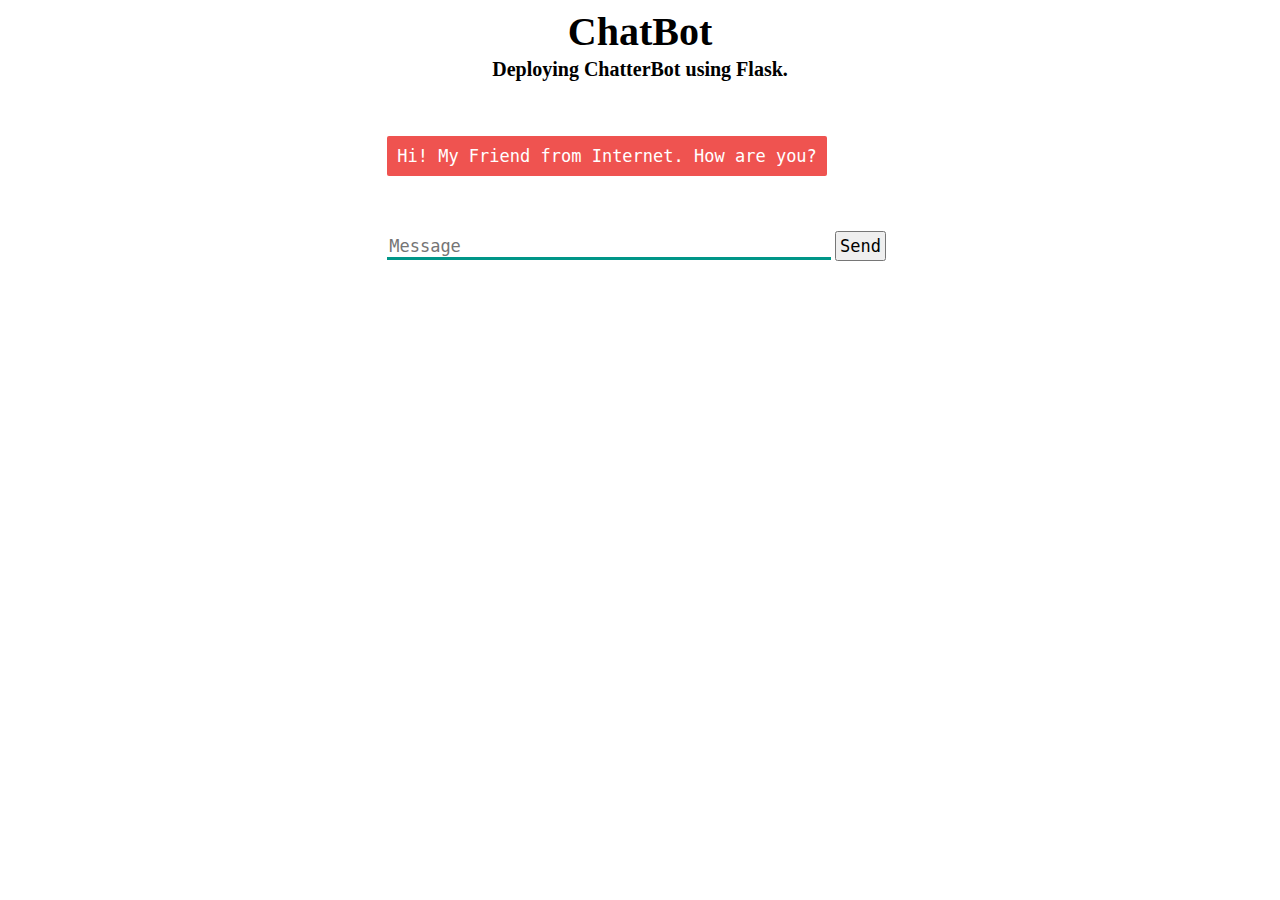
==== templates/index.html @ 86e0eada "Add files via upload" ====
<!DOCTYPE html>
<html>
  <head>
    <link rel="stylesheet" type="text/css" href="/static/style.css">
    <script src="https://ajax.googleapis.com/ajax/libs/jquery/3.2.1/jquery.min.js"></script>
  </head>
  <body>
    <h1>ChatBot</h1>
    <h3>Deploying ChatterBot </a> using Flask.</h3>
    <div>
      <div id="chatbox">
        <p class="botText"><span>Hi! My Friend from Internet. How are you?</span></p>
      </div>
      <div id="userInput">
        <input id="textInput" type="text" name="msg" placeholder="Message">
        <input id="buttonInput" type="submit" value="Send">
      </div>
      <script>
        function getBotResponse() {
          var rawText = $("#textInput").val();
          var userHtml = '<p class="userText"><span>' + rawText + '</span></p>';
          $("#textInput").val("");
          $("#chatbox").append(userHtml);
          document.getElementById('userInput').scrollIntoView({block: 'start', behavior: 'smooth'});
          $.get("/get", { msg: rawText }).done(function(data) {
            var botHtml = '<p class="botText"><span>' + data + '</span></p>';
            $("#chatbox").append(botHtml);
            document.getElementById('userInput').scrollIntoView({block: 'start', behavior: 'smooth'});
          });
        }
        $("#textInput").keypress(function(e) {
            if ((e.which == 13) && document.getElementById("textInput").value != "" ){
                getBotResponse();
            }
        });
        $("#buttonInput").click(function() {
            if (document.getElementById("textInput").value != "") {
                getBotResponse();
            }
        })
      </script>
    </div>
  </body>
</html>
---- static/style.css ----
body {
    font-family: Garamond;
}

h1 {
    color: black;
    margin-bottom: 0;
    margin-top: 0;
    text-align: center;
    font-size: 40px;
}

h3 {
    color: black;
    font-size: 20px;
    margin-top: 3px;
    text-align: center;
}

#chatbox {
    margin-left: auto;
    margin-right: auto;
    width: 40%;
    margin-top: 60px;
}

#userInput {
    margin-left: auto;
    margin-right: auto;
    width: 40%;
    margin-top: 60px;
}

#textInput {
    width: 87%;
    border: none;
    border-bottom: 3px solid #009688;
    font-family: monospace;
    font-size: 17px;
}

#buttonInput {
    padding: 3px;
    font-family: monospace;
    font-size: 17px;
}

.userText {
    color: white;
    font-family: monospace;
    font-size: 17px;
    text-align: right;
    line-height: 30px;
}

.userText span {
    background-color: #009688;
    padding: 10px;
    border-radius: 2px;
}

.botText {
    color: white;
    font-family: monospace;
    font-size: 17px;
    text-align: left;
    line-height: 30px;
}

.botText span {
    background-color: #EF5350;
    padding: 10px;
    border-radius: 2px;
}

#tidbit {
    position:absolute;
    bottom:0;
    right:0;
    width: 300px;
}
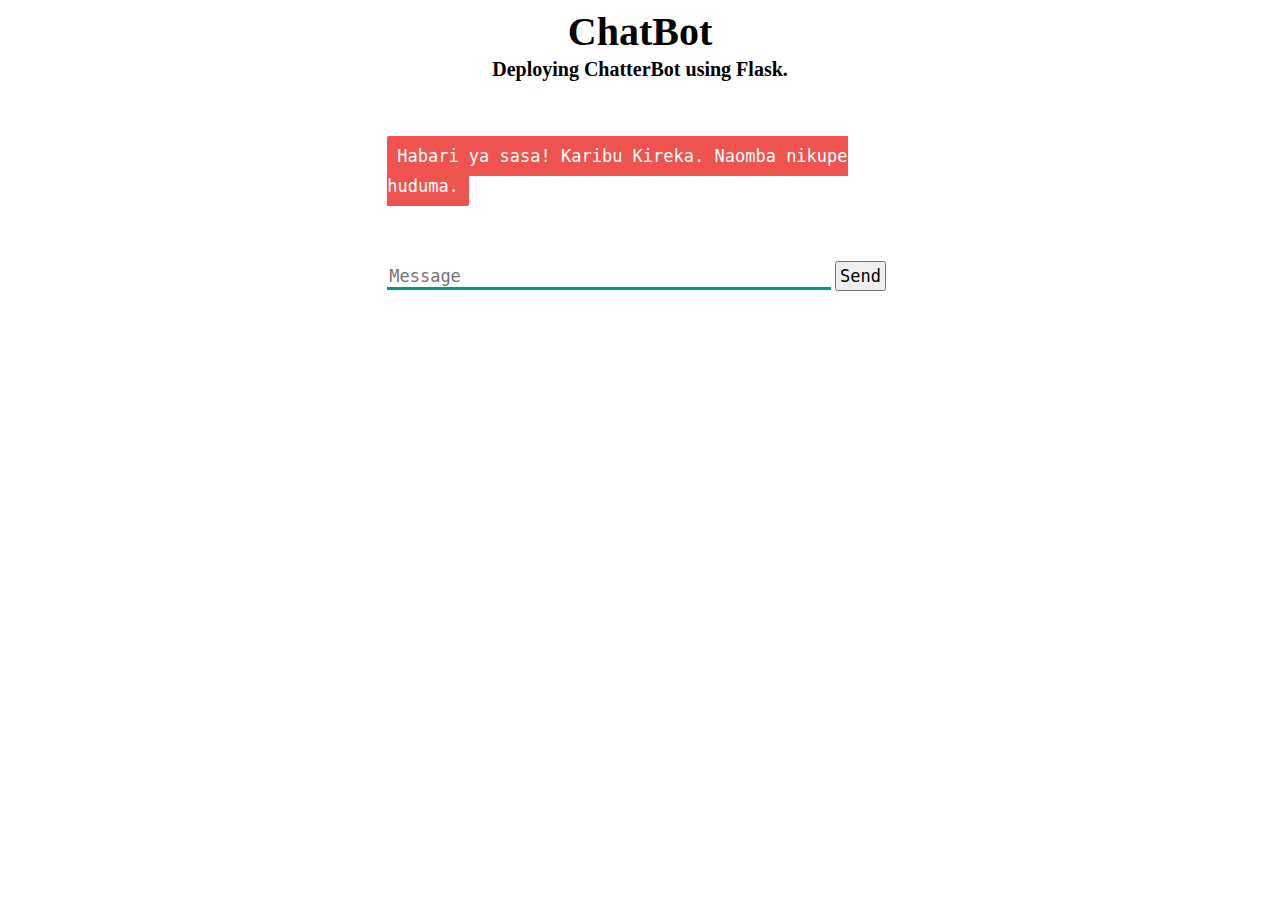
==== commit df5e0719: "Update index.html" ====
--- a/templates/index.html
+++ b/templates/index.html
@@ -9,7 +9,7 @@
     <h3>Deploying ChatterBot </a> using Flask.</h3>
     <div>
       <div id="chatbox">
-        <p class="botText"><span>Hi! My Friend from Internet. How are you?</span></p>
+        <p class="botText"><span>Habari ya sasa! Karibu Kireka. Naomba nikupe huduma.</span></p>
       </div>
       <div id="userInput">
         <input id="textInput" type="text" name="msg" placeholder="Message">
@@ -41,4 +41,4 @@
       </script>
     </div>
   </body>
-</html>+</html>
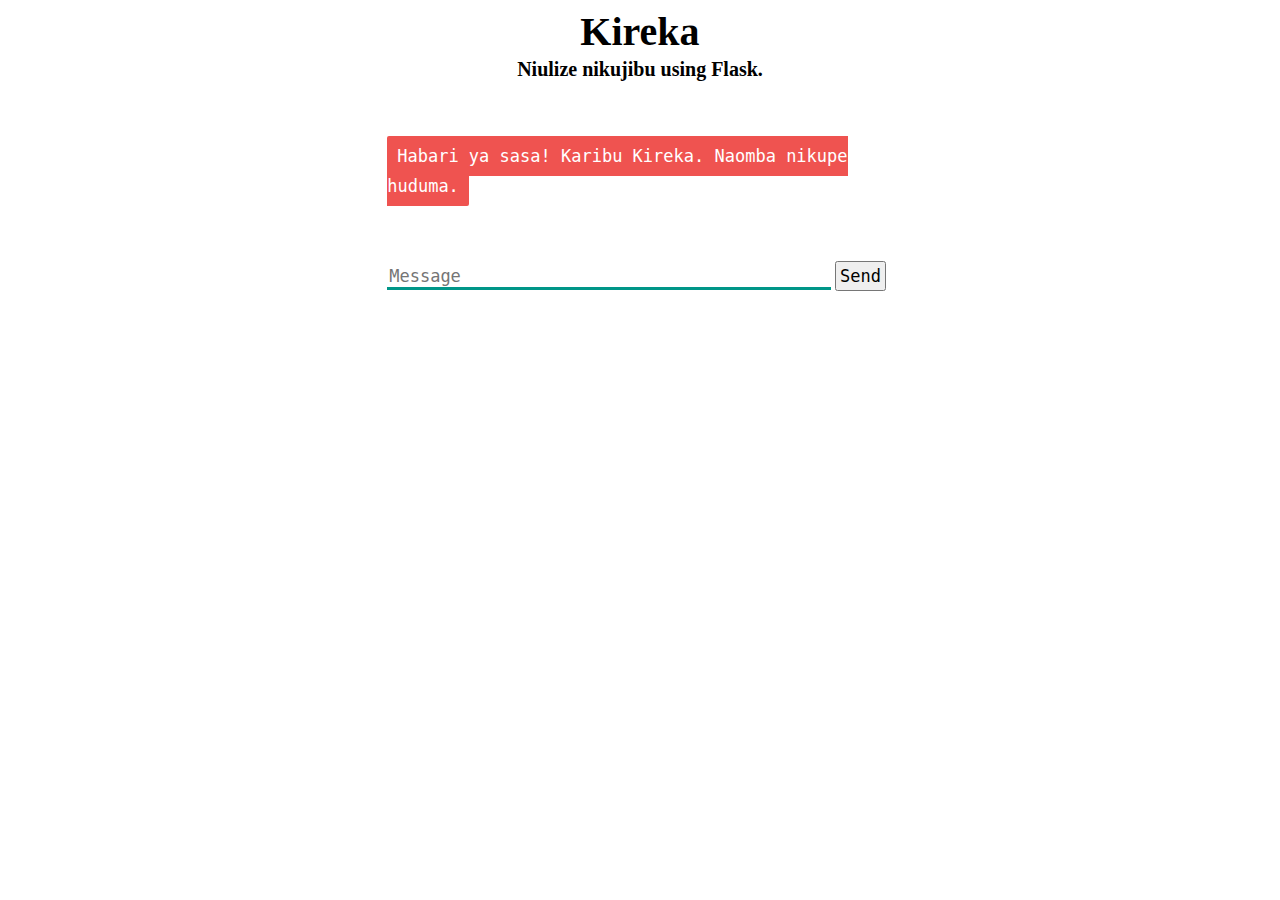
==== commit 40d32cba: "Update index.html" ====
--- a/templates/index.html
+++ b/templates/index.html
@@ -5,8 +5,8 @@
     <script src="https://ajax.googleapis.com/ajax/libs/jquery/3.2.1/jquery.min.js"></script>
   </head>
   <body>
-    <h1>ChatBot</h1>
-    <h3>Deploying ChatterBot </a> using Flask.</h3>
+    <h1>Kireka</h1>
+    <h3>Niulize nikujibu</a> using Flask.</h3>
     <div>
       <div id="chatbox">
         <p class="botText"><span>Habari ya sasa! Karibu Kireka. Naomba nikupe huduma.</span></p>
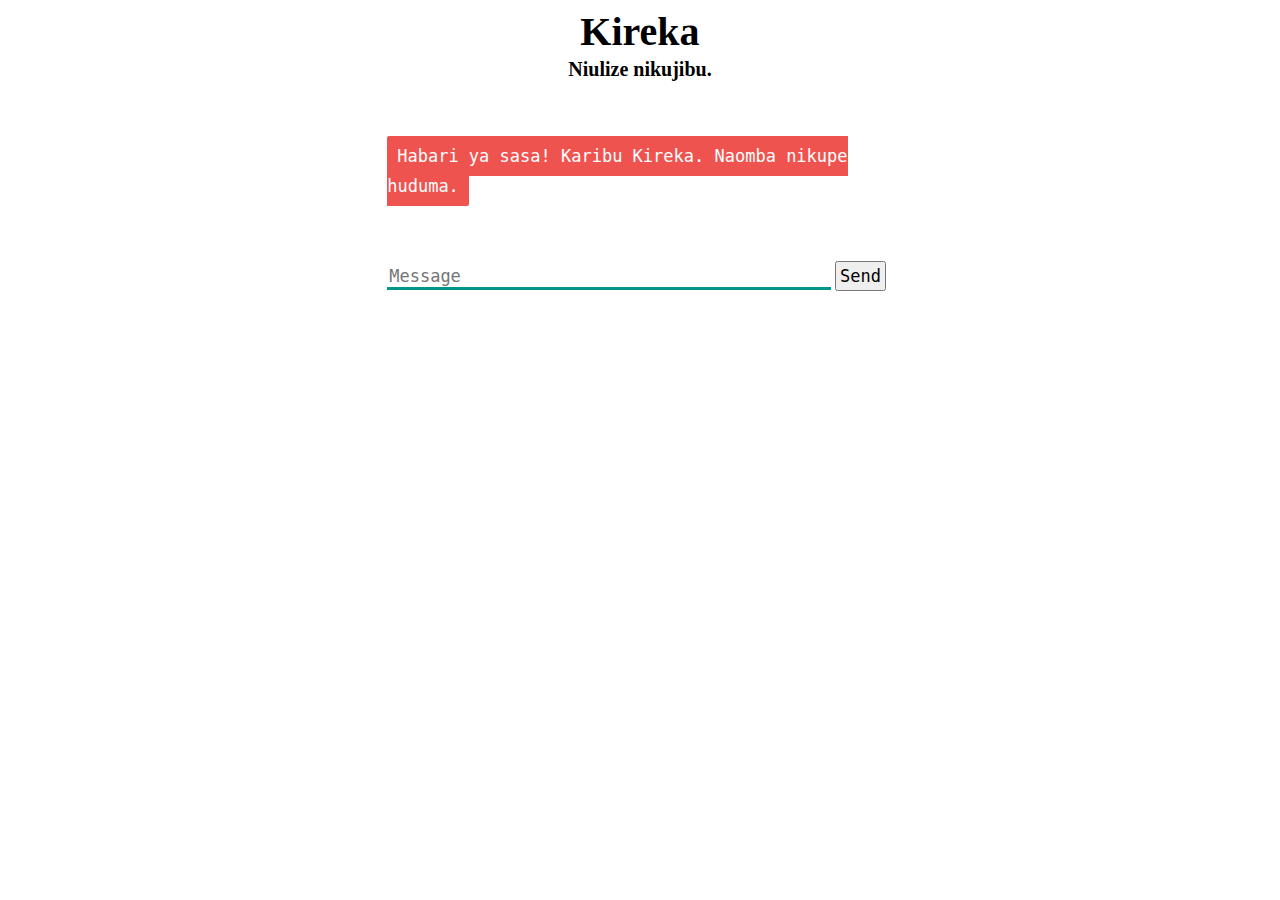
==== commit 1fda5edf: "Update index.html" ====
--- a/templates/index.html
+++ b/templates/index.html
@@ -6,7 +6,7 @@
   </head>
   <body>
     <h1>Kireka</h1>
-    <h3>Niulize nikujibu</a> using Flask.</h3>
+    <h3>Niulize nikujibu</a>.</h3>
     <div>
       <div id="chatbox">
         <p class="botText"><span>Habari ya sasa! Karibu Kireka. Naomba nikupe huduma.</span></p>
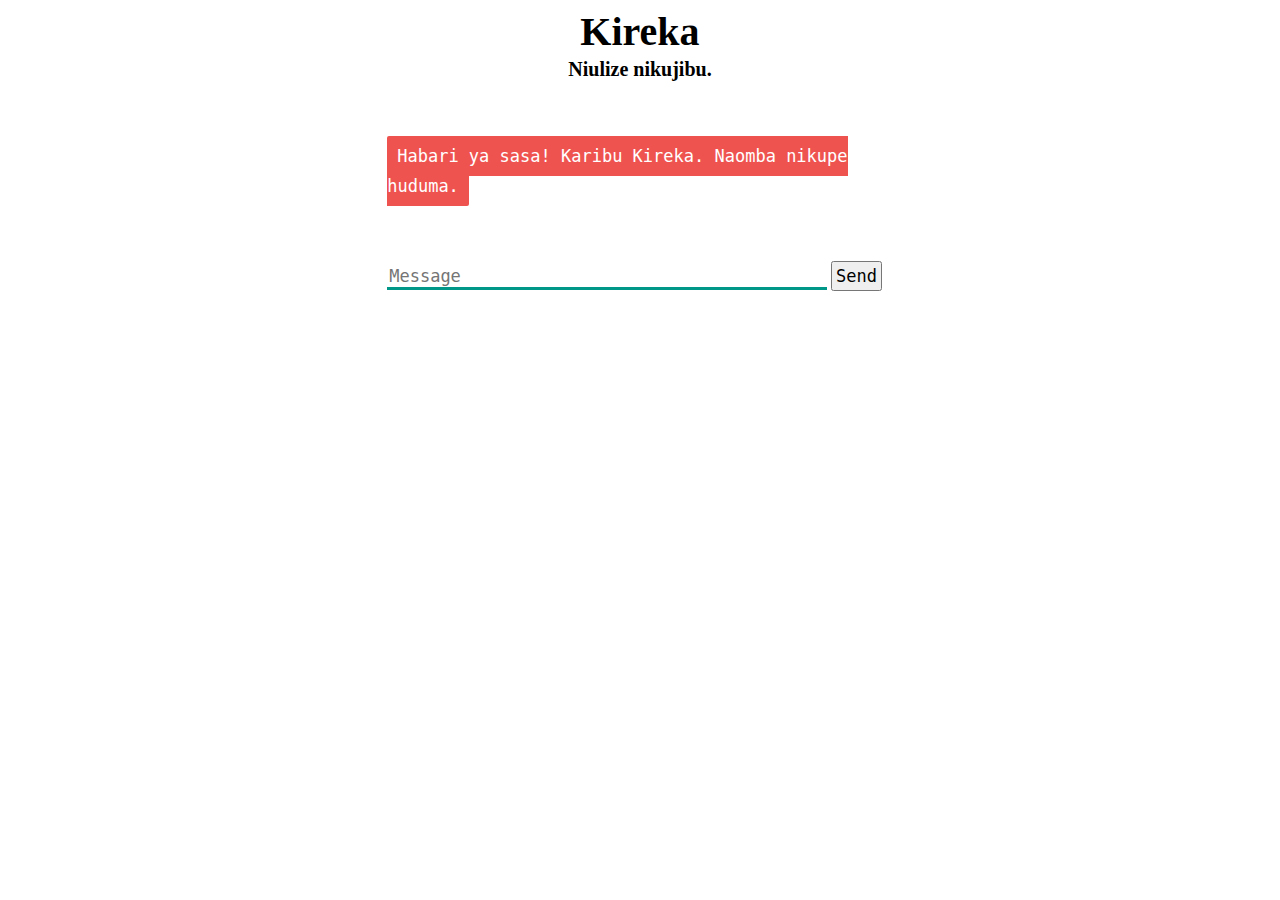
==== commit ae3e913e: "Update index.html" ====
--- a/templates/index.html
+++ b/templates/index.html
@@ -1,6 +1,51 @@
 <!DOCTYPE html>
 <html>
   <head>
+    <meta name="viewport" content="width=device-width, initial-scale=1.0">
+    <style>
+* {
+  box-sizing: border-box;
+}
+.menu {
+  float: left;
+  width: 20%;
+}
+.menuitem {
+  padding: 8px;
+  margin-top: 7px;
+  border-bottom: 1px solid #f1f1f1;
+}
+.main {
+  float: left;
+  width: 60%;
+  padding: 0 20px;
+  overflow: hidden;
+}
+.right {
+  background-color: lightblue;
+  float: left;
+  width: 20%;
+  padding: 10px 15px;
+  margin-top: 7px;
+}
+
+@media only screen and (max-width:800px) {
+  /* For tablets: */
+  .main {
+    width: 80%;
+    padding: 0;
+  }
+  .right {
+    width: 100%;
+  }
+}
+@media only screen and (max-width:500px) {
+  /* For mobile phones: */
+  .menu, .main, .right {
+    width: 100%;
+  }
+}
+</style>
     <link rel="stylesheet" type="text/css" href="/static/style.css">
     <script src="https://ajax.googleapis.com/ajax/libs/jquery/3.2.1/jquery.min.js"></script>
   </head>
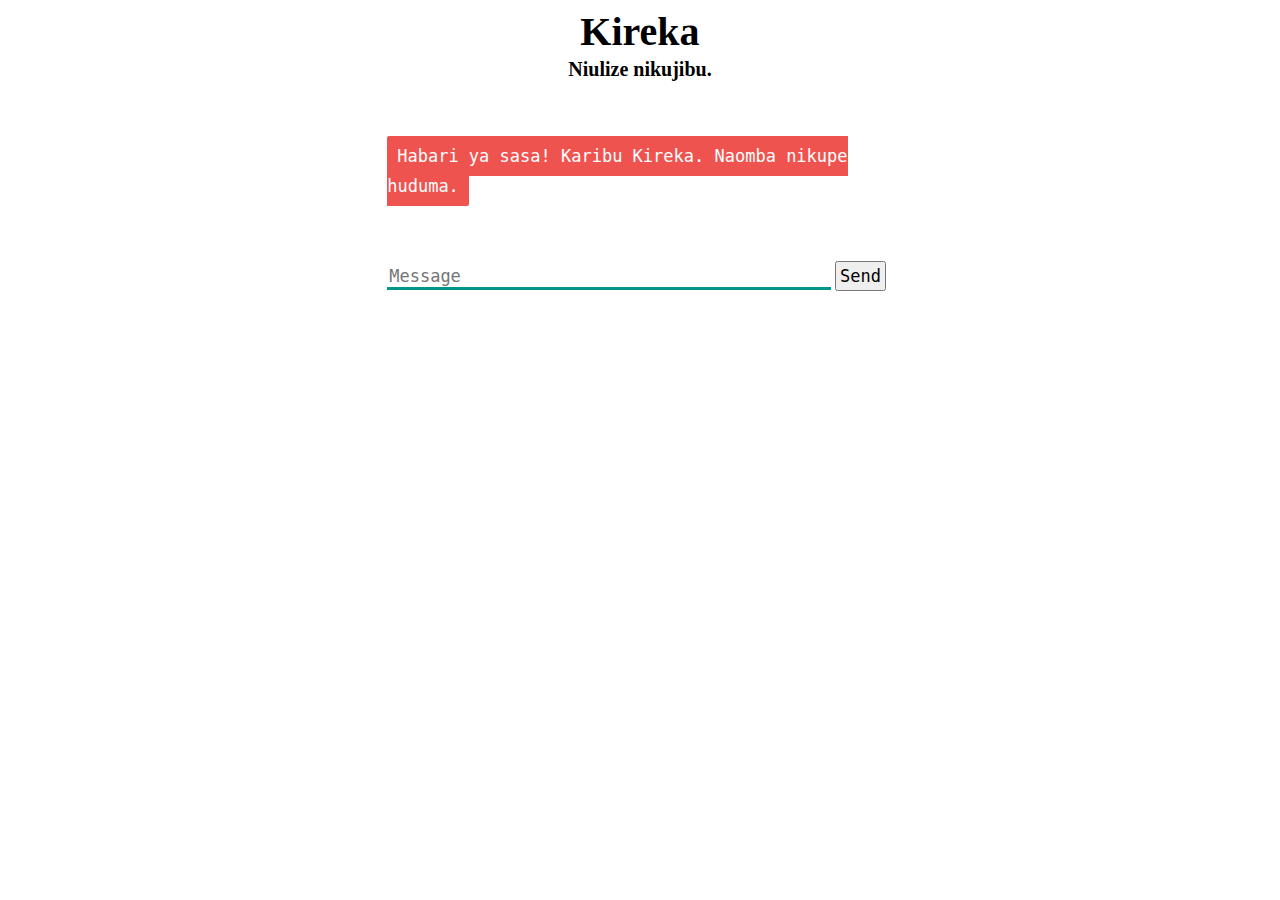
==== commit b5e2a787: "Update index.html" ====
--- a/templates/index.html
+++ b/templates/index.html
@@ -2,50 +2,6 @@
 <html>
   <head>
     <meta name="viewport" content="width=device-width, initial-scale=1.0">
-    <style>
-* {
-  box-sizing: border-box;
-}
-.menu {
-  float: left;
-  width: 20%;
-}
-.menuitem {
-  padding: 8px;
-  margin-top: 7px;
-  border-bottom: 1px solid #f1f1f1;
-}
-.main {
-  float: left;
-  width: 60%;
-  padding: 0 20px;
-  overflow: hidden;
-}
-.right {
-  background-color: lightblue;
-  float: left;
-  width: 20%;
-  padding: 10px 15px;
-  margin-top: 7px;
-}
-
-@media only screen and (max-width:800px) {
-  /* For tablets: */
-  .main {
-    width: 80%;
-    padding: 0;
-  }
-  .right {
-    width: 100%;
-  }
-}
-@media only screen and (max-width:500px) {
-  /* For mobile phones: */
-  .menu, .main, .right {
-    width: 100%;
-  }
-}
-</style>
     <link rel="stylesheet" type="text/css" href="/static/style.css">
     <script src="https://ajax.googleapis.com/ajax/libs/jquery/3.2.1/jquery.min.js"></script>
   </head>
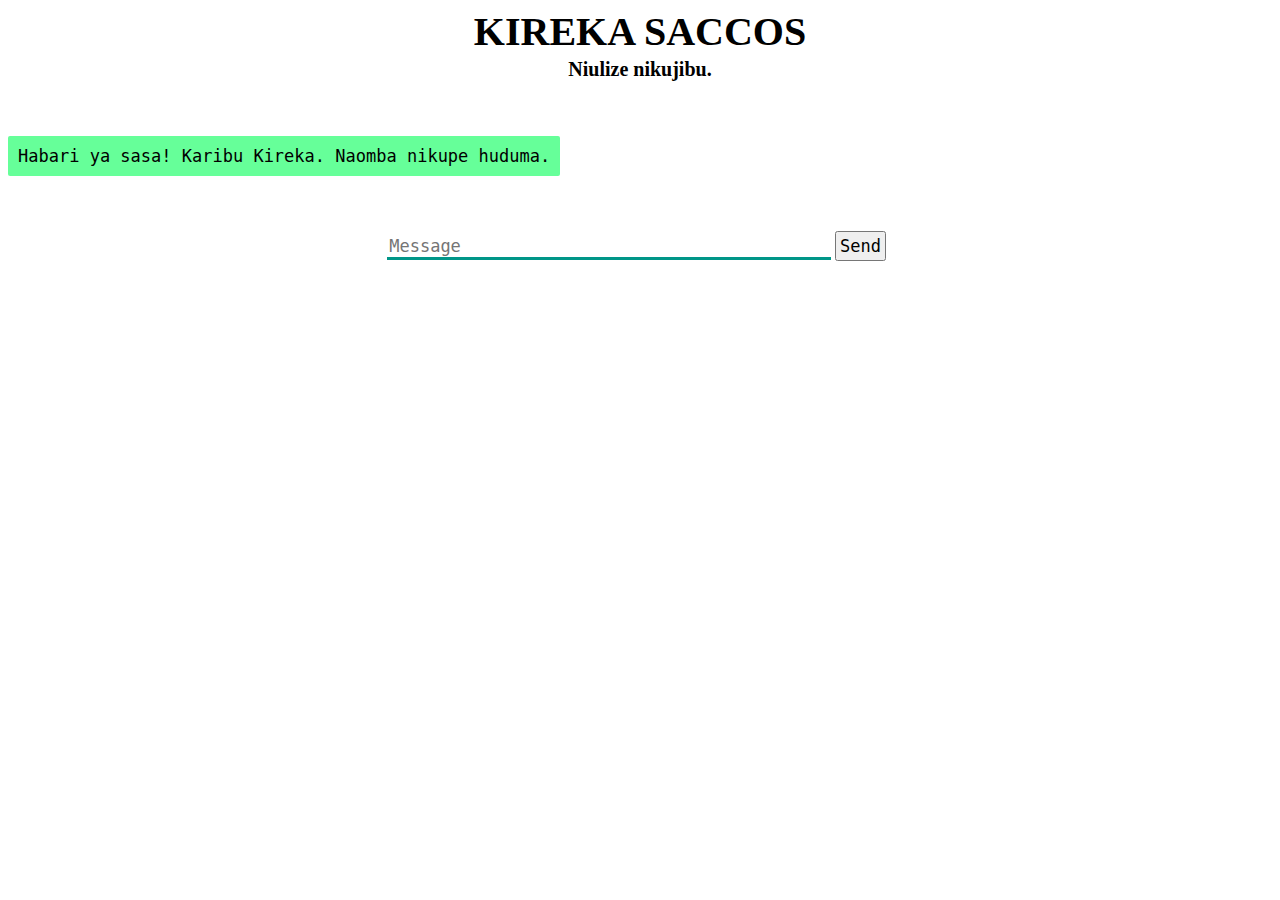
==== commit 5cb7e18c: "Update index.html" ====
--- a/templates/index.html
+++ b/templates/index.html
@@ -6,7 +6,7 @@
     <script src="https://ajax.googleapis.com/ajax/libs/jquery/3.2.1/jquery.min.js"></script>
   </head>
   <body>
-    <h1>Kireka</h1>
+    <h1>KIREKA SACCOS</h1>
     <h3>Niulize nikujibu</a>.</h3>
     <div>
       <div id="chatbox">
--- a/static/style.css
+++ b/static/style.css
@@ -20,7 +20,7 @@
 #chatbox {
     margin-left: auto;
     margin-right: auto;
-    width: 40%;
+    width: 100%;
     margin-top: 60px;
 }
 
@@ -60,7 +60,7 @@
 }
 
 .botText {
-    color: white;
+    color: black;
     font-family: monospace;
     font-size: 17px;
     text-align: left;
@@ -68,7 +68,7 @@
 }
 
 .botText span {
-    background-color: #EF5350;
+    background-color: #66FF99;
     padding: 10px;
     border-radius: 2px;
 }
